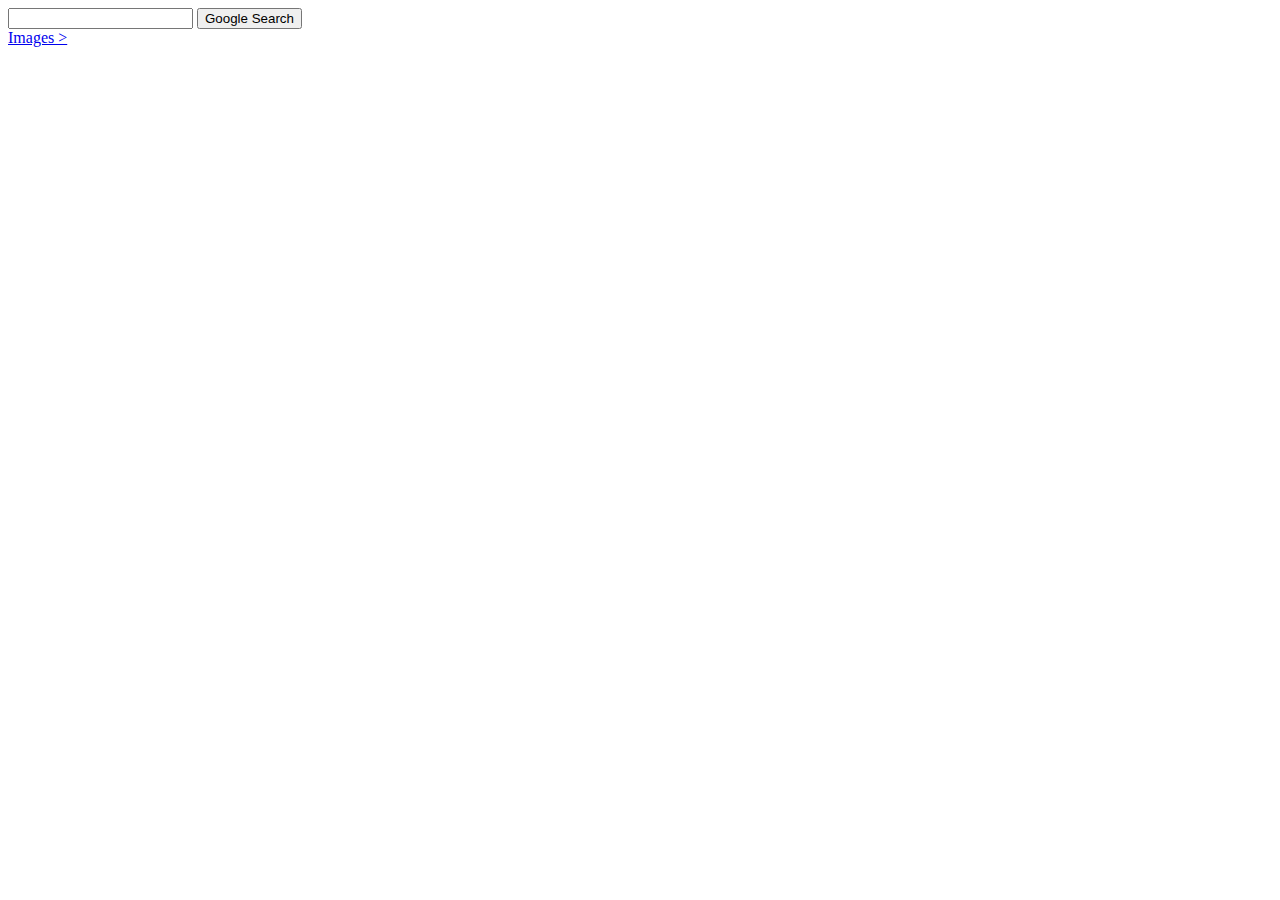
==== HARVARDCS50Project0/index.html @ 18e8442b "Added Link to Google Images" ====
<!DOCTYPE html>
<html lang="en">
    <head>
        <title>Search</title>
    </head>
    <body>
        <div id="search">
            <form id="search" action="https://www.google.com/search">
                <input type="text" name="q">
                <input type="submit" value="Google Search">
            </form>
        </div>
        <div>
            <a href="https://www.google.com/images"  <button>
                Images
               </button>></a>
           
            <link rel="search" href="https://www.google.com/images">
        </div>
       
    </body>
</html>
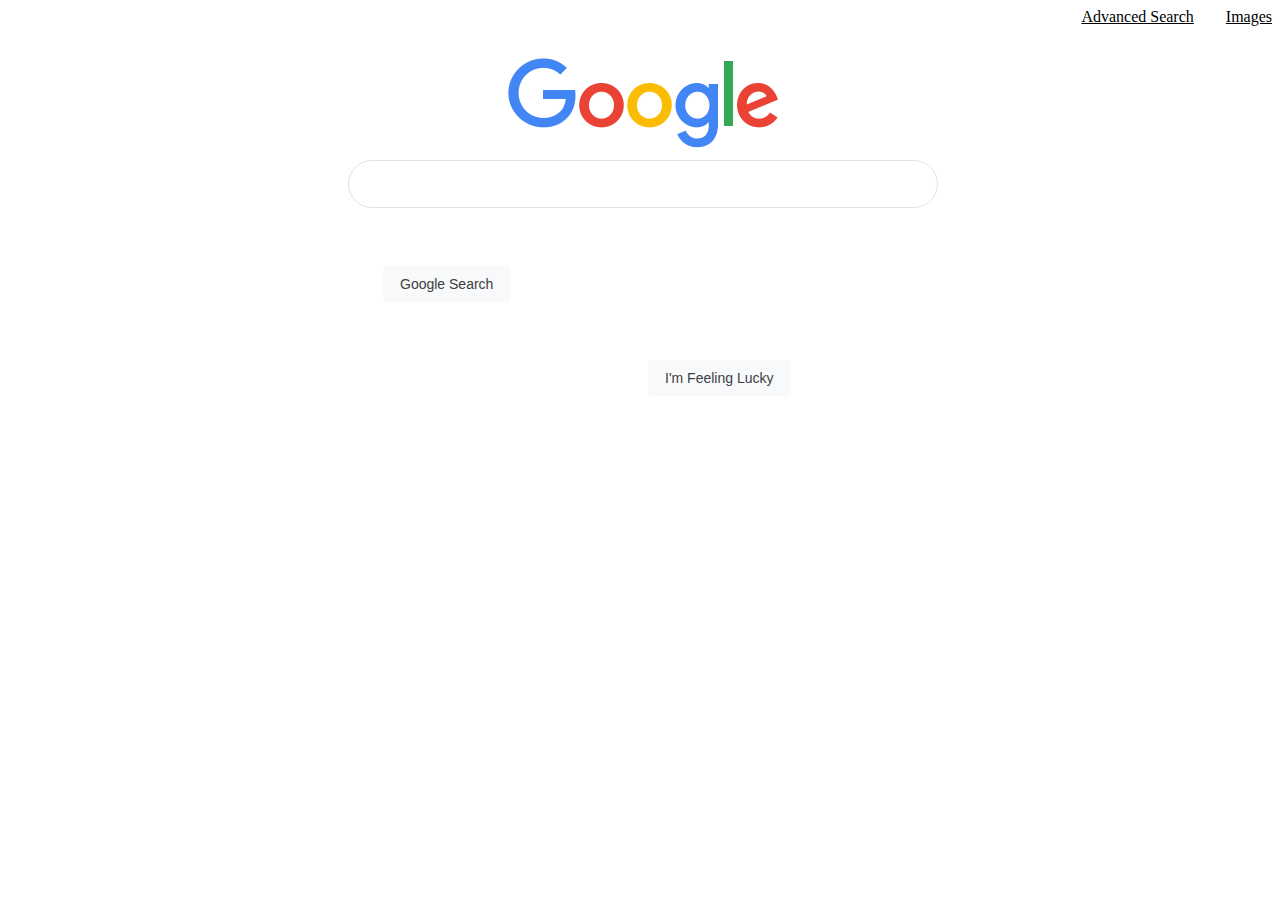
==== commit b43cb66f: "implemented several styling components for the index page" ====
--- a/HARVARDCS50Project0/index.html
+++ b/HARVARDCS50Project0/index.html
@@ -2,20 +2,34 @@
 <html lang="en">
     <head>
         <title>Search</title>
+        <link rel="stylesheet" href="style.css">
     </head>
     <body>
-        <div id="search">
-            <form id="search" action="https://www.google.com/search">
-                <input type="text" name="q">
-                <input type="submit" value="Google Search">
+
+        <div>
+            <a href=".\images.html" id="images"> Images </a>
+            <a href=".\advancedsearch.html" id="advancedsearch"> Advanced Search</a>
+        </div>
+
+        <div>
+            <img src="googlelogo.PNG"  alt="Google Logo" id="logo">
+        </div>
+         
+        
+        <div id="theworst">
+            <form action="https://www.google.com/search">
+                <input type="text" name="q" id="indexsearchbox">
+                <input type="submit" value="Google Search" id="searchbutton">   
             </form>
+            <form action="https://www.google.com/search">
+                <input type="Submit" value="I'm Feeling Lucky" name="btnI" id="imfeelinglucky">
+              </form>
         </div>
+
         <div>
-            <a href="https://www.google.com/images"  <button>
-                Images
-               </button>></a>
+          
+            
            
-            <link rel="search" href="https://www.google.com/images">
         </div>
        
     </body>
--- a/HARVARDCS50Project0/style.css
+++ b/HARVARDCS50Project0/style.css
@@ -0,0 +1,118 @@
+
+
+#images {
+    color: black;
+    height: 48px;
+    z-index: 986;
+    float: right;
+    padding-left: 32px;
+    
+}
+
+#advancedsearch {
+    color: black;
+    height: 48px;
+    z-index: 986;
+    float: right;
+    padding-left: 32px;
+}
+
+#logo {
+    
+    height: 92px;
+    width: 272px;
+   margin-top: 50px;
+   margin-left: 500px;
+    
+
+}
+
+#theworst {
+
+    margin: 0 auto;
+    margin-top: 0px;
+    margin-right: auto;
+    margin-bottom: 0px;
+    margin-left: auto;
+    width: 640px;
+    padding-top: 6px;
+    width: auto;
+    max-width: 584px;
+    position: relative;
+}
+
+#indexsearchbox {
+    display: flex;
+    z-index: 3;
+    height: 44px;
+    background: #fff;
+    border: 1px solid #dfe1e5;
+    border-top-color: rgb(223, 225, 229);
+    border-top-style: solid;
+    border-top-width: 1px;
+    border-right-color: rgb(223, 225, 229);
+    border-right-style: solid;
+    border-right-width: 1px;
+    border-bottom-color: rgb(223, 225, 229);
+    border-bottom-style: solid;
+    border-bottom-width: 1px;
+    border-left-color: rgb(223, 225, 229);
+    border-left-style: solid;
+    border-left-width: 1px;
+    border-image-source: initial;
+    border-image-slice: initial;
+    border-image-width: initial;
+    border-image-outset: initial;
+    border-image-repeat: initial;
+    box-shadow: none;
+    border-radius: 24px;
+    border-top-left-radius: 24px;
+    border-top-right-radius: 24px;
+    border-bottom-right-radius: 24px;
+    border-bottom-left-radius: 24px;
+    margin: 0 auto;
+    width: 638px;
+     max-width: 584px;
+    
+
+}
+
+#searchbutton {
+    background-color: #f8f9fa;
+    border: 1px solid #f8f9fa;
+    border-radius: 4px;
+    
+    color: #3c4043;
+    font-family: Roboto,arial,sans-serif;
+    font-size: 14px;
+    margin: 58px 35px;
+    padding: 0 16px;
+    line-height: 27px;
+    height: 36px;
+    min-width: 54px;
+    text-align: center;
+    cursor: pointer;
+    user-select: none;
+    
+}
+
+#imfeelinglucky {
+
+    background-color: #f8f9fa;
+    border: 1px solid #f8f9fa;
+    border-radius: 4px;
+    
+    color: #3c4043;
+    font-family: Roboto,arial,sans-serif;
+    font-size: 14px;
+    margin: 0px 50px 60px 300px;
+    padding: 0 16px;
+    line-height: 27px;
+    height: 36px;
+    min-width: 54px;
+    text-align: center;
+    cursor: pointer;
+    user-select: none;
+
+}
+
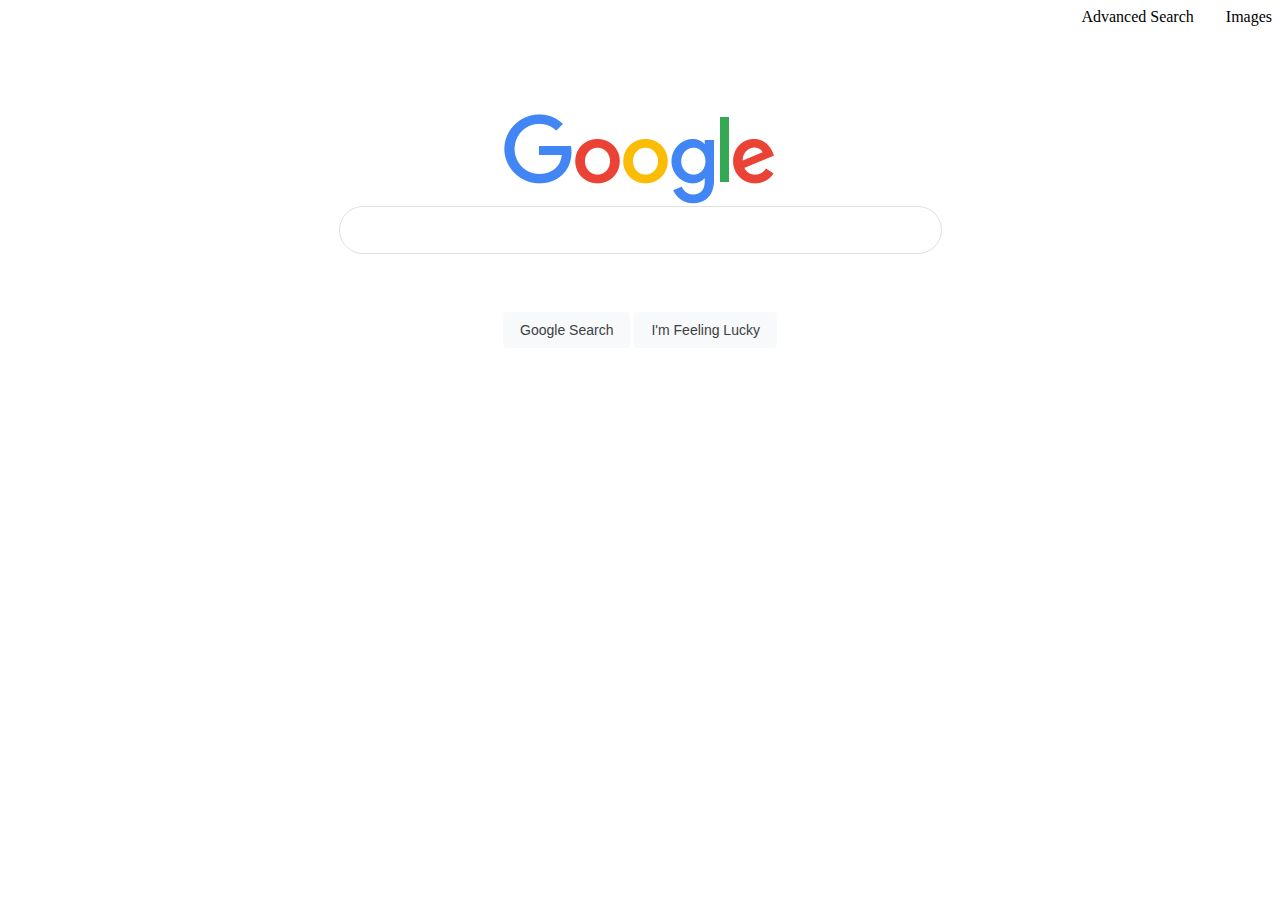
==== commit 4e0d8124: "made several styling changes" ====
--- a/HARVARDCS50Project0/index.html
+++ b/HARVARDCS50Project0/index.html
@@ -11,26 +11,25 @@
             <a href=".\advancedsearch.html" id="advancedsearch"> Advanced Search</a>
         </div>
 
-        <div>
-            <img src="googlelogo.PNG"  alt="Google Logo" id="logo">
-        </div>
+       
+           
+        
          
         
-        <div id="theworst">
-            <form action="https://www.google.com/search">
+      
+            <form action="https://www.google.com/search" class="almostthere">
+                <img src="googlelogo.PNG"  alt="Google Logo" id="logo">
                 <input type="text" name="q" id="indexsearchbox">
-                <input type="submit" value="Google Search" id="searchbutton">   
+                <div id="almostasbad">
+                    <input type="submit" value="Google Search" id="searchbutton">   
+                    <input type="Submit" value="I'm Feeling Lucky" name="btnI" id="imfeelinglucky">
+                </div>
+               
             </form>
-            <form action="https://www.google.com/search">
-                <input type="Submit" value="I'm Feeling Lucky" name="btnI" id="imfeelinglucky">
-              </form>
-        </div>
+          
+      
 
-        <div>
-          
-            
-           
-        </div>
+       
        
     </body>
 </html>--- a/HARVARDCS50Project0/style.css
+++ b/HARVARDCS50Project0/style.css
@@ -6,6 +6,7 @@
     z-index: 986;
     float: right;
     padding-left: 32px;
+    text-decoration: none;
     
 }
 
@@ -15,31 +16,31 @@
     z-index: 986;
     float: right;
     padding-left: 32px;
+    text-decoration: none;
 }
 
 #logo {
     
     height: 92px;
     width: 272px;
-   margin-top: 50px;
-   margin-left: 500px;
+ margin-top: 58px;
     
 
 }
 
-#theworst {
-
+/* #theworst {
+    
     margin: 0 auto;
     margin-top: 0px;
     margin-right: auto;
     margin-bottom: 0px;
-    margin-left: auto;
+    margin-left: 350px;
     width: 640px;
     padding-top: 6px;
     width: auto;
     max-width: 584px;
     position: relative;
-}
+} */
 
 #indexsearchbox {
     display: flex;
@@ -47,32 +48,13 @@
     height: 44px;
     background: #fff;
     border: 1px solid #dfe1e5;
-    border-top-color: rgb(223, 225, 229);
-    border-top-style: solid;
-    border-top-width: 1px;
-    border-right-color: rgb(223, 225, 229);
-    border-right-style: solid;
-    border-right-width: 1px;
-    border-bottom-color: rgb(223, 225, 229);
-    border-bottom-style: solid;
-    border-bottom-width: 1px;
-    border-left-color: rgb(223, 225, 229);
-    border-left-style: solid;
     border-left-width: 1px;
-    border-image-source: initial;
-    border-image-slice: initial;
-    border-image-width: initial;
-    border-image-outset: initial;
-    border-image-repeat: initial;
     box-shadow: none;
     border-radius: 24px;
-    border-top-left-radius: 24px;
-    border-top-right-radius: 24px;
-    border-bottom-right-radius: 24px;
-    border-bottom-left-radius: 24px;
     margin: 0 auto;
     width: 638px;
      max-width: 584px;
+   padding-left: 15px;
     
 
 }
@@ -85,14 +67,17 @@
     color: #3c4043;
     font-family: Roboto,arial,sans-serif;
     font-size: 14px;
-    margin: 58px 35px;
+    margin-top: 58px;
+    margin-bottom: 0px;
+    margin-right: 0px;
     padding: 0 16px;
     line-height: 27px;
     height: 36px;
     min-width: 54px;
     text-align: center;
-    cursor: pointer;
-    user-select: none;
+    position: relative;
+   
+  
     
 }
 
@@ -105,14 +90,79 @@
     color: #3c4043;
     font-family: Roboto,arial,sans-serif;
     font-size: 14px;
-    margin: 0px 50px 60px 300px;
+    margin-top: 58px;
+    margin-bottom: 0px;
+    margin-right: 0px;
     padding: 0 16px;
     line-height: 27px;
     height: 36px;
     min-width: 54px;
     text-align: center;
-    cursor: pointer;
-    user-select: none;
+  
+   
 
 }
 
+
+.almostthere {
+    align-items: center;
+    display: flex;
+    flex-direction: column;
+    justify-content: center;
+    width: 100%;
+}
+
+#imagestext {
+    color: #4285f4;
+    font: 16px/16px roboto-regular, arial, sans-serif;
+    position: relative;
+    margin-left: 200px;
+    margin-top: 0px;
+    margin-bottom: 20px;
+    white-space: nowrap;
+}
+
+
+
+
+.advancedsearchinputbox {
+    display: flex;
+    flex-direction: column;
+    border: solid 1px black;
+    margin-left: 31px;
+    width: 400px;
+    
+}
+
+#advancedsearch1 {
+    color: red;
+    font-size: 30px;
+    float: left;
+    clear:both;
+    border-bottom: 1px solid #ebebeb;
+}
+
+#advancedsearch2 {
+    display: flex;
+    flex-direction: column;
+}
+
+.asl {
+    display: flex;
+    flex-direction: row;
+    align-items: center;
+    
+}
+
+.paragraph {
+    width: 167px;
+    align-items: center;
+}
+
+#ducks {
+  float: right;
+}
+
+#form {
+    width: 50%
+}